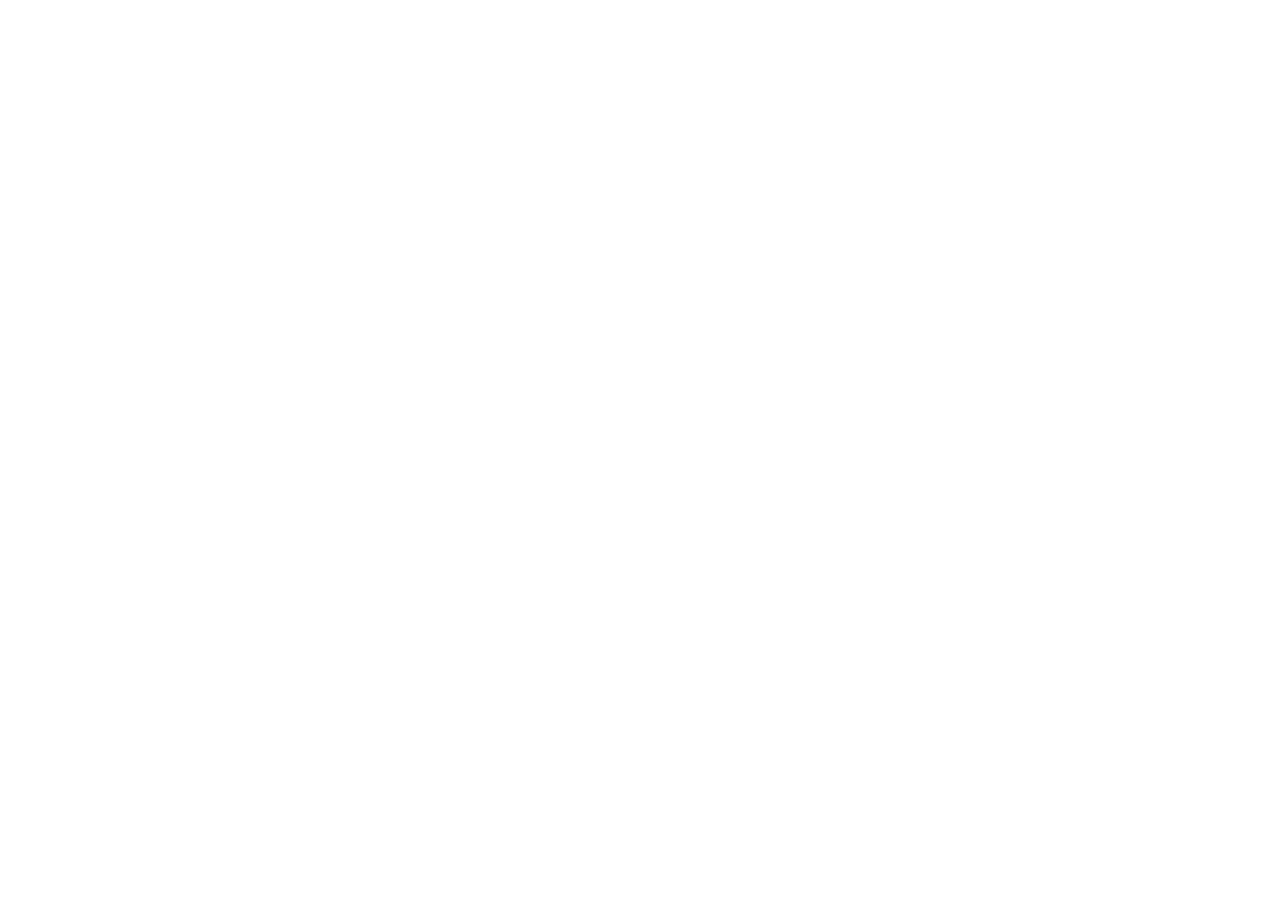
==== accordian/index3.html @ b1844fa9 "adding new project" ====
<!DOCTYPE html>
<html lang="en">
<head>
    <meta charset="UTF-8">
    <meta name="viewport" content="width=device-width, initial-scale=1.0">
    <title>javascript sliding info</title>
    <link rel="stylesheet" href="index3.css">
</head>
<body>


    <div class="accordian">
        

    </div>
    


<script src="./index3.js" type="text/javascript"></script>
</body>
</html>
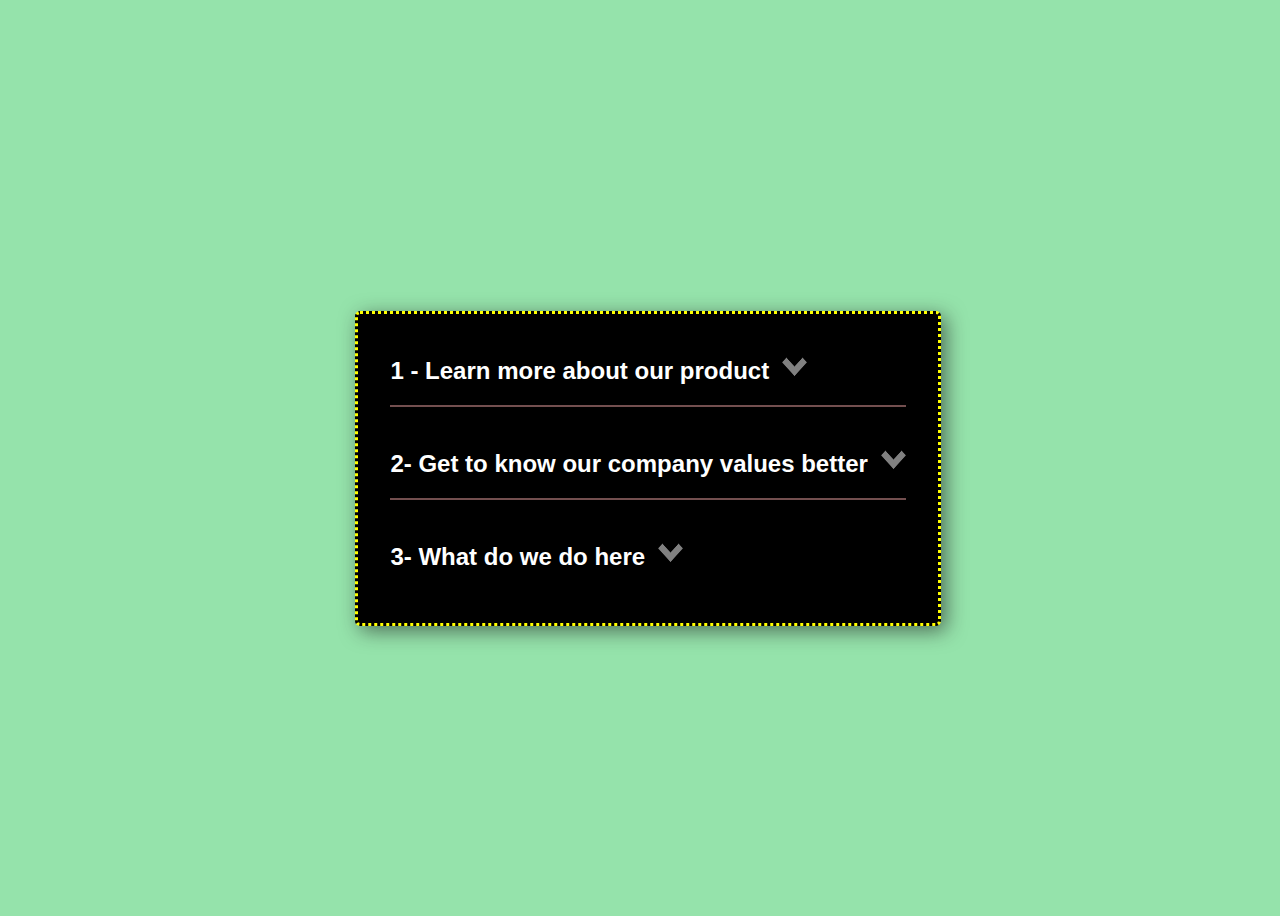
==== commit 45157892: "3rd project basic" ====
--- a/accordian/index3.html
+++ b/accordian/index3.html
@@ -9,10 +9,74 @@
 <body>
 
 
-    <div class="accordian">
-        
+    <h1 class="heading">javascript project</h1>
 
-    </div>
+    
+        <div class="accordian">
+
+            <div class="question" id="q1">
+    
+               1 - Learn more about our product
+    
+               <img src="/images/img.png" alt="" class="Img">
+            
+    
+            </div>
+    
+            <div class="answer" id="a1" >
+                dfondofnodsnfoijdsoifjdosijfi  odsjfoidjfoidsjfoijsoifjsdoijfoisd <br>
+                 jfoidsjfiodsjfoisdjfiosdjfoijsd
+    
+            </div>
+    
+            <hr>
+    
+    
+    
+            <div class="question" id="q2">
+               2- Get to know our company values better
+    
+               <img src="/images/img.png" alt="" class="Img">
+    
+    
+            </div>
+    
+            <div class="answer" id="a2">
+                ghjknbhjidfoijdoifhdshfjdiosjf  oidfojdoijfoidjfoijoidjoifjoidsjf ojdoijfoidjsofijdsoijfoij
+                diuhfudshiofjdsoijfiodsjfiojdsoifjds random text isdjfodsfoidsnfndsofdsofnodsnfodsofjdsfondsf
+                dsfjiodsjfoijsdoifjsdoijfiosdjfoidsjfiodshfiohjdsiofjdsiofjdiosjf
+                
+            </div>
+    
+            <hr>
+    
+    
+    
+            <div class="question" id="q3">
+                3- What do we do here 
+    
+                <img src="/images/img.png" alt="" class="Img">
+    
+            </div>
+    
+            <div class="answer" id="a3">
+                sdohfoijfodldjnfjdsnf  oidjfiojdsoifjoidsjfdisfji  doijfoidjofjdsoijfoisdjf
+                <br> lkdsnfkldslnmfsdmfklmdsfklmdslkfmldskmflkdsmfkldmsfkldsklmflkdsmfklds
+                
+            </div>
+    
+            
+    
+    
+            
+    
+            
+    
+        </div>
+    
+
+
+    
     
 
 
--- a/accordian/index3.css
+++ b/accordian/index3.css
@@ -0,0 +1,112 @@
+body{
+    
+
+    display: flex;
+   align-items: center;
+   justify-content: center;
+   position: relative;
+   width: 100%;
+   height: 100vh;
+   background: rgb(149, 227, 171);
+    
+
+}
+
+
+
+
+.heading{
+    font-size: 50px;
+    text-align: center;
+    align-self:flex-start;
+    margin-top: 0;
+    display: none;
+    
+    
+    
+    
+}
+
+.accordian{
+    position: relative;
+    background: black;
+    padding: 2rem;
+    padding-top: 40px;
+    color: white;
+    box-shadow: 5px 5px 20px rgba(31, 31, 31, 0.6);
+    border-radius: 5px;
+    margin-top: 20px;
+
+    justify-content: center;
+    max-width: 42%;
+    
+
+    border: 3px dotted yellow;
+    
+    
+
+}
+
+
+
+.question{
+    font-size: 24px;
+    font-weight: 700;
+    font-family: Arial, Helvetica, sans-serif;
+    margin-bottom: 20px;
+    cursor: pointer;
+}
+
+.question :hover{
+    cursor: pointer;
+
+}
+
+
+.answer{
+    font-size: 17px;
+    margin-bottom: 27px;
+    text-align: center;
+    display: none;
+
+    background-color: rgb(0, 0, 0);
+    
+
+
+    justify-content: hei center;
+
+    transition: height 3s;
+
+    animation: comeDown 2s;
+    
+}
+
+
+
+
+
+
+hr{
+    border: 1px solid rgb(115, 79, 79);
+    margin-bottom: 40px;
+    
+}   
+
+
+
+.Img{
+
+    width: 25px;
+    height: 25px;
+    margin-bottom: 0;
+    margin-left: 6px;
+
+}
+
+@keyframes comeDown {
+    from{display: none;}
+    to{display: block;}
+    
+
+    
+}